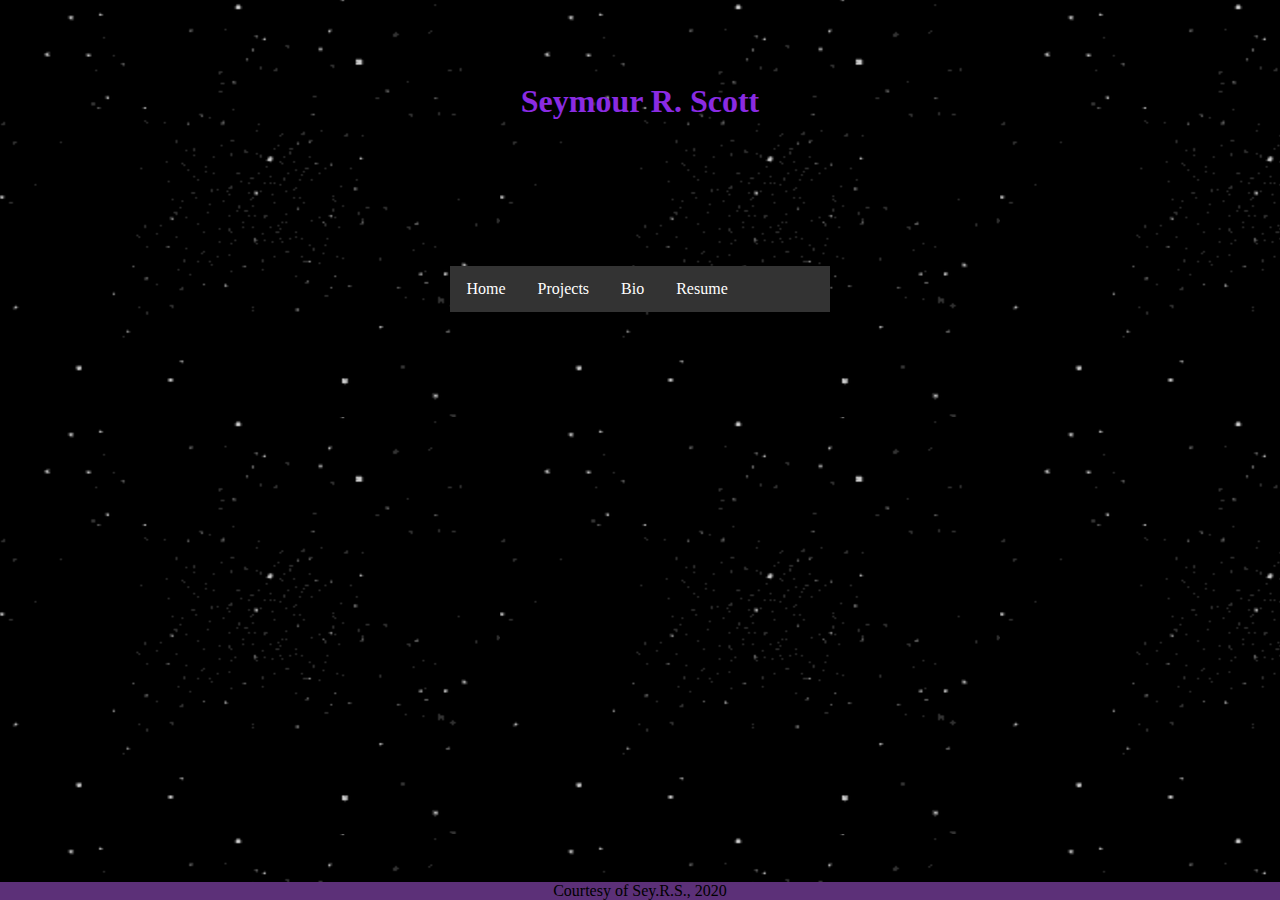
==== index.html @ 422e42bf "adjustment for deploy" ====
<!DOCTYPE html>
<html lang="en">
<head>
    <meta charset="UTF-8">
    <meta name="viewport" content="width=device-width, initial-scale=1.0">
    <title>Welcome</title>
    <link rel="stylesheet" type="text/css" href="styles.css" />
</head>
<body class="landing" onload="typeWriter()">
    <br />
    <br />
    <br />
    <h1>Seymour R. Scott</h1>
    <br />
    <br />

    <br />
    <p id="type" ></p>
    <div>
        <br />
        <br />
        <br />
        <ul class="link">
            <li><a href="/index.html">Home</a></li>
            <li><a href="./projects.html">Projects</a></li>
            <li><a href="./bio.html">Bio</a></li>
            <li><a href="./resume.html">Resume</a></li>
        </ul>
    </div>
    <br />
</body>
<script src="script.js"></script>
<div id="footer">
    <footer>
        Courtesy of Sey.R.S., 2020
    </footer>
    </div>


</html>
---- styles.css ----
h1 {
    color: blueviolet;
    text-align: center;
}
body.landing {
    background-color: cornflowerblue;
    background-image: url("../../pics/space.gif");
}
body {
    background-color: rgb(23, 27, 34);
}
h3 {
    color: greenyellow;
}
div {
    color: pink;
}
div:nth-of-type(1) {
    text-align: center;
}
div > a {
    color: pink;
}
img:nth-of-type(1) {
    margin: 10px 100px 20px;
}
img:nth-last-of-type(1) {
    margin: 10px 50px 20px 0;
}
h3 > ul {
    color: white;
}
ol a {
    color: yellow;
}
.green-heading {
    color: beige;
}
.uppercase {
    text-transform: uppercase;
}
.blue-text .uppercase {
    font-weight: bold;
}
#main-heading {
    font-family: sans-serif;
}
pre {
    font-family: serif;
}
h3:nth-of-type(2) {
    border-style: double;
    border-width: 5px;
    border-color: rgb(163, 230, 204);
    border-radius: 20px;
    padding: 10px;
    display: inline-block;
    text-align: center;
}

.res h3 {
    border-style: double;
    border-width: 5px;
    border-color: rgb(163, 230, 204);
    border-radius: 20px;
    padding: 10px;
    display: inline-block;
    text-align: center;
}

ul.link {
    list-style-type: none;
    margin: 0;
    padding: 0;
    font-style: unset;
    list-style-type: none;
    overflow: hidden;
    background-color: #333;
    position: relative;
    bottom: 0;
    width: 30%;
    display: inline-block;
    text-align: center;
}
ul.linkMe {
    list-style-type: none;
    margin: 0;
    padding: 0;
    font-style: unset;
    list-style-type: none;
    overflow: hidden;
    background-color: rgb(85, 85, 225);
    position: fixed;
    top: 0;
    width: 30%;
    display: center;
    text-align: center;
}
li {
    float: left;
}

li a {
    display: block;
    color: white;
    text-align: center;
    padding: 14px 16px;
    text-decoration: none;
}

li a:hover {
    background-color: rgb(210, 152, 152);
}
.summary {
    text-align: center;
    font-style: italic;
    color: rgb(177, 117, 177);
}
p.adj {
    text-align: center;
}
p.adj span {
    color: rgb(126, 228, 197)
}
ol li {
    list-style: none;
}
#contact {
    text-align: center;
}
a {
    color: #9f83d8;
}
a:visited {
    color: rgb(118, 187, 141);
}
a:hover,
a:active,
a:focus {
    color: rgb(62, 143, 138);
}
#footer{
    position: fixed;
    left: 0;
    bottom: 0;
    width: 100%;
    background-color: rgb(92, 48, 120);
    color: black;
    text-align: center;
}
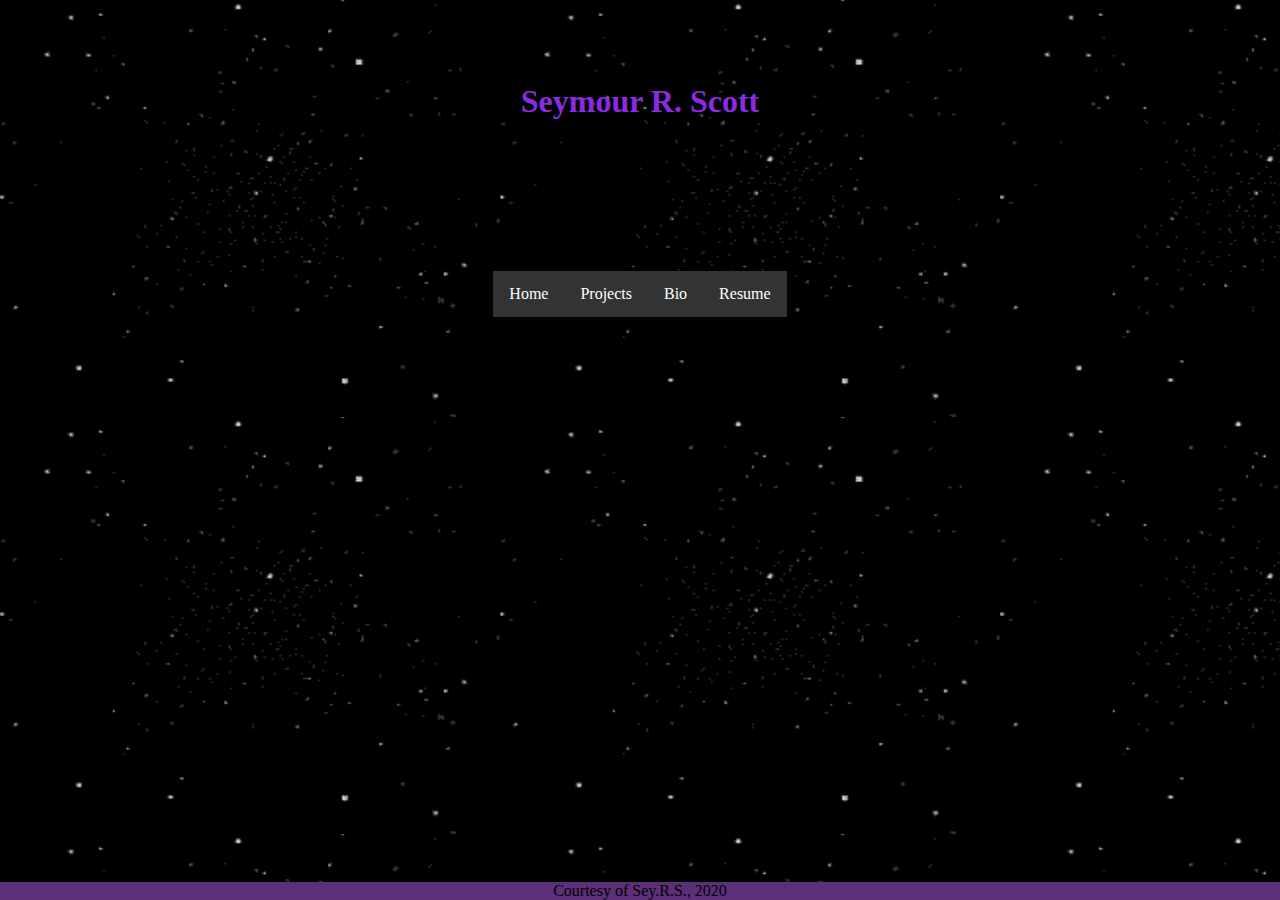
==== commit d9df4fb5: "edits" ====
--- a/index.html
+++ b/index.html
@@ -3,38 +3,51 @@
 <head>
     <meta charset="UTF-8">
     <meta name="viewport" content="width=device-width, initial-scale=1.0">
+    
     <title>Welcome</title>
+
     <link rel="stylesheet" type="text/css" href="styles.css" />
+    <script src="https://ajax.googleapis.com/ajax/libs/jquery/2.1.1/jquery.min.js"></script>
+    <script src="script.js"></script>
+
 </head>
-<body class="landing" onload="typeWriter()">
+<body class="landing">
+
     <br />
     <br />
     <br />
+
     <h1>Seymour R. Scott</h1>
+
+    <br />
     <br />
     <br />
 
-    <br />
-    <p id="type" ></p>
-    <div>
+     <div class="typewriter">
+        <h1></h1>
+      </div>
+
         <br />
         <br />
         <br />
+
+        <div class="line">
         <ul class="link">
-            <li><a href="/index.html">Home</a></li>
+            <li><a href="./index.html">Home</a></li>
             <li><a href="./projects.html">Projects</a></li>
             <li><a href="./bio.html">Bio</a></li>
             <li><a href="./resume.html">Resume</a></li>
         </ul>
     </div>
-    <br />
+
+      <br />
+
 </body>
-<script src="script.js"></script>
+
 <div id="footer">
     <footer>
         Courtesy of Sey.R.S., 2020
     </footer>
     </div>
 
-
 </html>--- a/styles.css
+++ b/styles.css
@@ -78,9 +78,13 @@
     background-color: #333;
     position: relative;
     bottom: 0;
-    width: 30%;
+    width: fit-content;
     display: inline-block;
     text-align: center;
+}
+ul.link a.active {
+    background-color: rgb(57, 96, 79);
+    color: white;
 }
 ul.linkMe {
     list-style-type: none;
@@ -92,9 +96,15 @@
     background-color: rgb(85, 85, 225);
     position: fixed;
     top: 0;
-    width: 30%;
-    display: center;
+    width: fit-content;
+    display: flex;
     text-align: center;
+}
+.line {
+    text-align: center;
+}
+.typerwriter h2 {
+    color: aquamarine;
 }
 li {
     float: left;
@@ -111,7 +121,7 @@
 li a:hover {
     background-color: rgb(210, 152, 152);
 }
-.summary {
+#summary {
     text-align: center;
     font-style: italic;
     color: rgb(177, 117, 177);
@@ -125,6 +135,7 @@
 ol li {
     list-style: none;
 }
+
 #contact {
     text-align: center;
 }
@@ -148,3 +159,34 @@
     color: black;
     text-align: center;
 }
+#wrapper {
+    display: grid;
+    grid-gap: 10px;
+    grid-template-columns: [col1-start] 100px  [col2-start] 100px  [col3-start] 100px [col3-end];
+    grid-template-rows: [row1-start] auto [row2-start] auto [row2-end];
+}
+
+#box {
+    border-radius: 5px;
+    padding: 20px;
+    font-size: 150%;
+
+}
+
+#a {
+    grid-column: col1-start / col3-start;
+    grid-row: row1-start ;
+    /* margin-left: 400px; */
+}
+#b {
+    grid-column: col3-start ;
+    grid-row: row1-start / row2-end;
+}
+#c {
+    grid-column: col1-start;
+    grid-row: row2-start ;
+}
+#d {
+    grid-column: col2-start ;
+    grid-row: row2-start ;
+}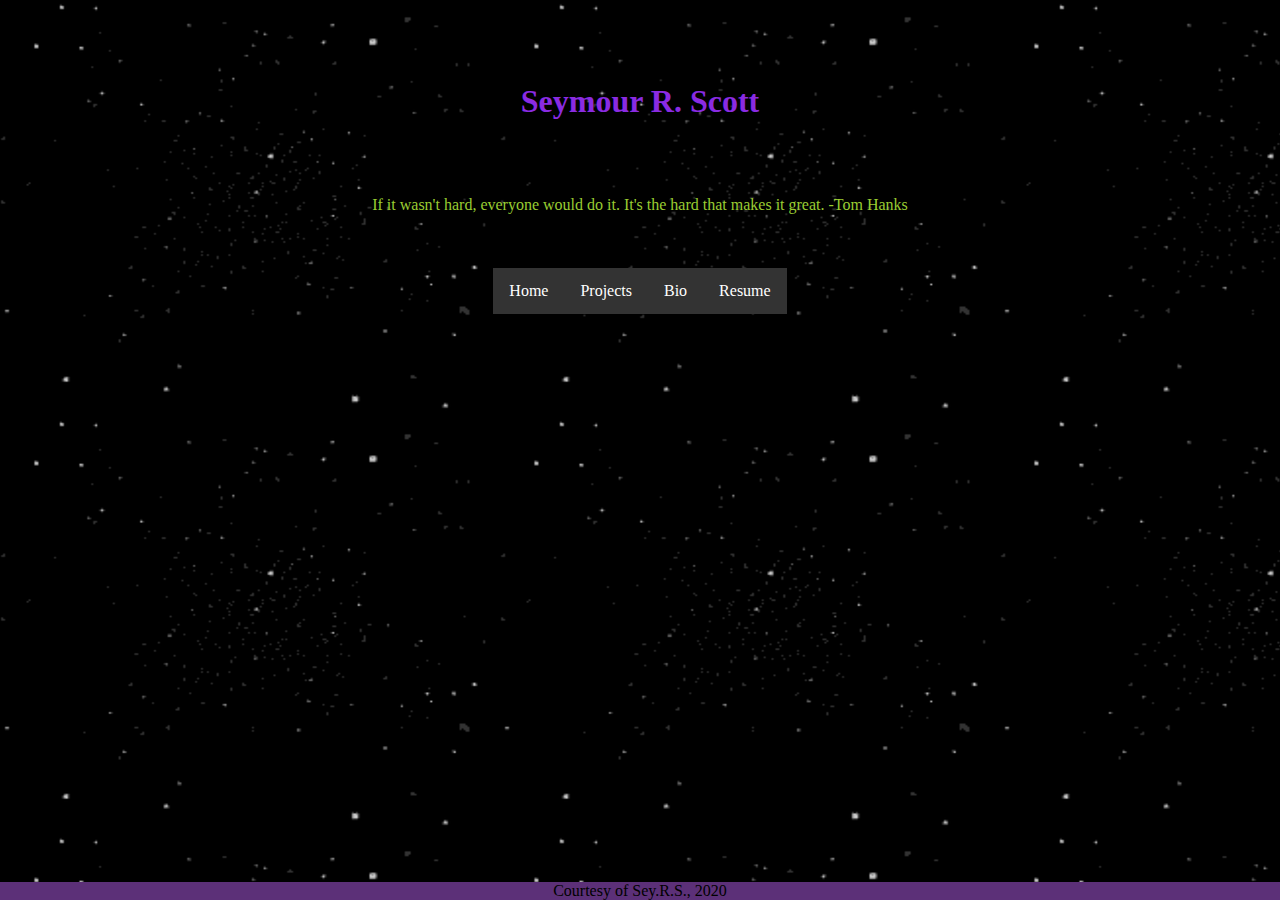
==== commit 9212612f: "fixed sequence" ====
--- a/index.html
+++ b/index.html
@@ -23,9 +23,7 @@
     <br />
     <br />
 
-     <div class="typewriter">
-        <h1></h1>
-      </div>
+    <div id="sequence"> If it wasn't hard, everyone would do it. It's the hard that makes it great. -Tom Hanks</div>
 
         <br />
         <br />
--- a/styles.css
+++ b/styles.css
@@ -1,19 +1,41 @@
 h1 {
+    color: blueviolet;
+    text-align: center;
+}
+h2 {
     color: blueviolet;
     text-align: center;
 }
 body.landing {
     background-color: cornflowerblue;
     background-image: url("../../pics/space.gif");
+    /* background-size: cover; */
 }
 body {
     background-color: rgb(23, 27, 34);
 }
+body.bio {
+    /* background-image: url("../../pics/sloth.jpg"); */
+    /* background: rgba(76, 175, 80, 0.6);} */
+    background-repeat: no-repeat;
+    background-size: cover;
+    /* background-position: 100%; */
+}
+span #colorMe {
+    color: black;
+}
+
 h3 {
     color: greenyellow;
 }
-div {
+div.colors {
     color: pink;
+}
+div.colorsg {
+    color: rgb(85, 85, 225);
+}
+#icons {
+    font-size: 3rem;
 }
 div:nth-of-type(1) {
     text-align: center;
@@ -57,7 +79,16 @@
     display: inline-block;
     text-align: center;
 }
-
+#icons {
+    text-align: left;
+}
+#list {
+    list-style-type: disc;
+    -webkit-columns: 2;
+    -moz-columns: 2;
+    columns: 4;
+    list-style-position: inside;
+}
 .res h3 {
     border-style: double;
     border-width: 5px;
@@ -166,27 +197,32 @@
     grid-template-rows: [row1-start] auto [row2-start] auto [row2-end];
 }
 
-#box {
+.box {
     border-radius: 5px;
     padding: 20px;
     font-size: 150%;
 
 }
 
-#a {
+.a {
     grid-column: col1-start / col3-start;
     grid-row: row1-start ;
     /* margin-left: 400px; */
 }
-#b {
+.b {
     grid-column: col3-start ;
     grid-row: row1-start / row2-end;
 }
-#c {
+.c {
     grid-column: col1-start;
     grid-row: row2-start ;
 }
-#d {
+.d {
     grid-column: col2-start ;
     grid-row: row2-start ;
+}
+
+#sequence {
+    color:yellowgreen;
+    word-wrap: normal;
 }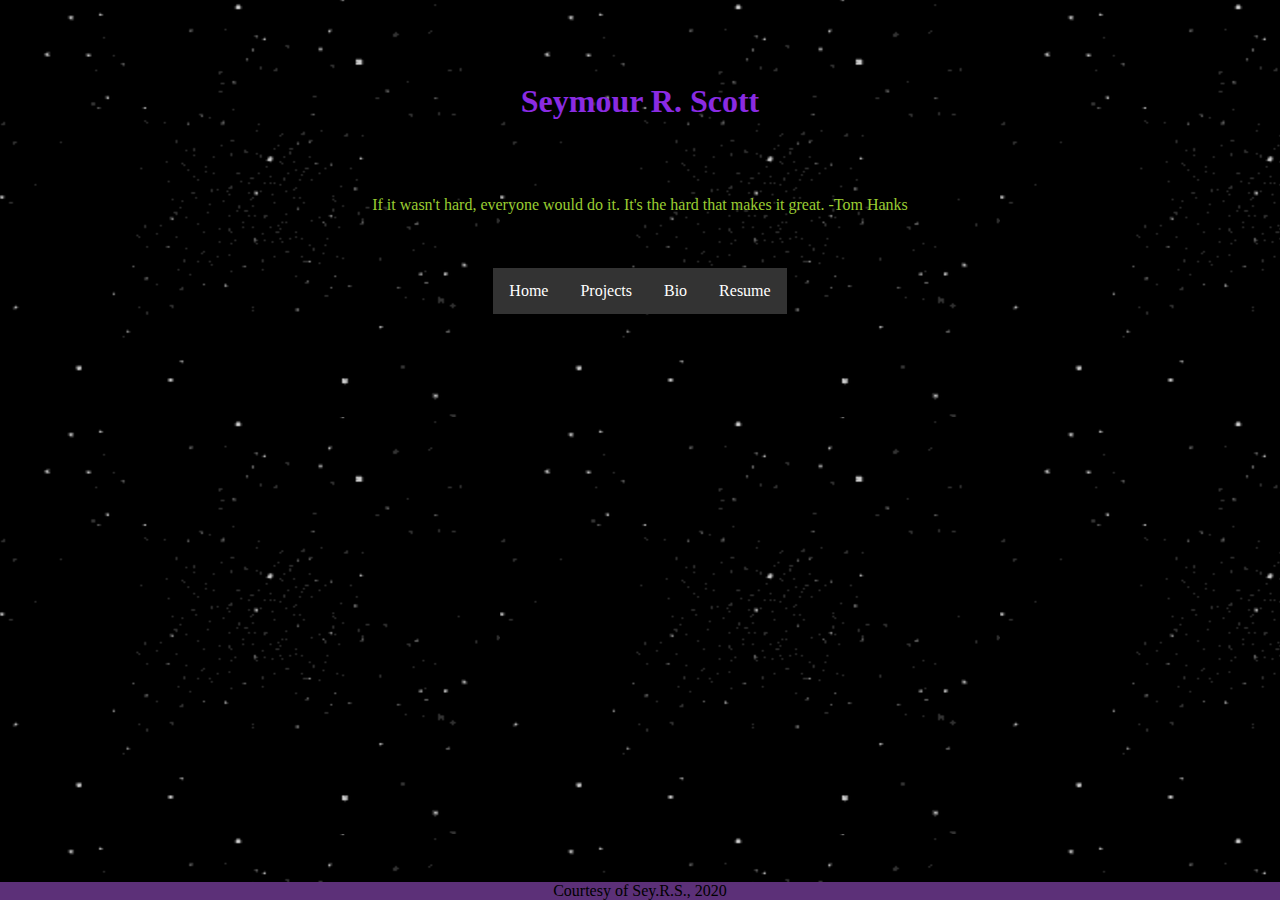
==== commit 1a048db9: "small project edit" ====
--- a/index.html
+++ b/index.html
@@ -23,7 +23,7 @@
     <br />
     <br />
 
-    <div id="sequence"> If it wasn't hard, everyone would do it. It's the hard that makes it great. -Tom Hanks</div>
+    <div id="sequence">  If it wasn't hard, everyone would do it. It's the hard that makes it great. -Tom Hanks  </div>
 
         <br />
         <br />
